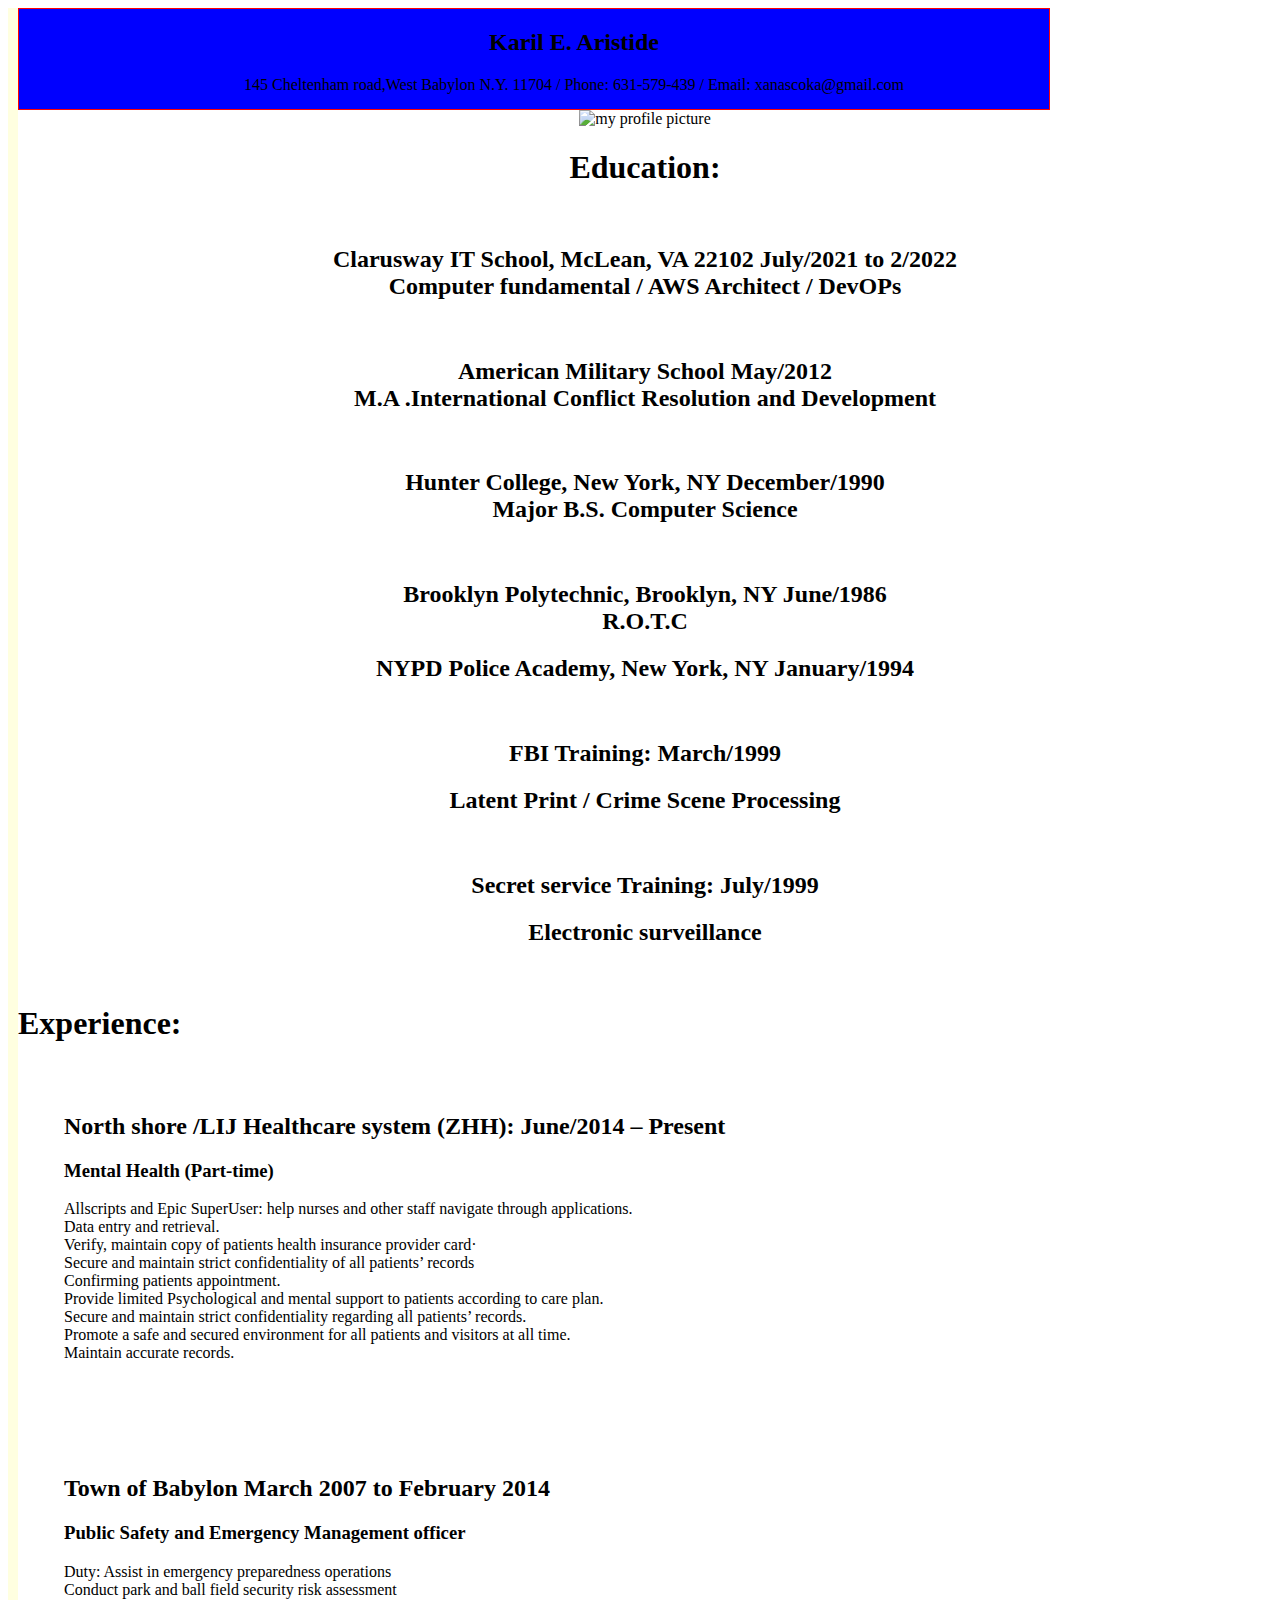
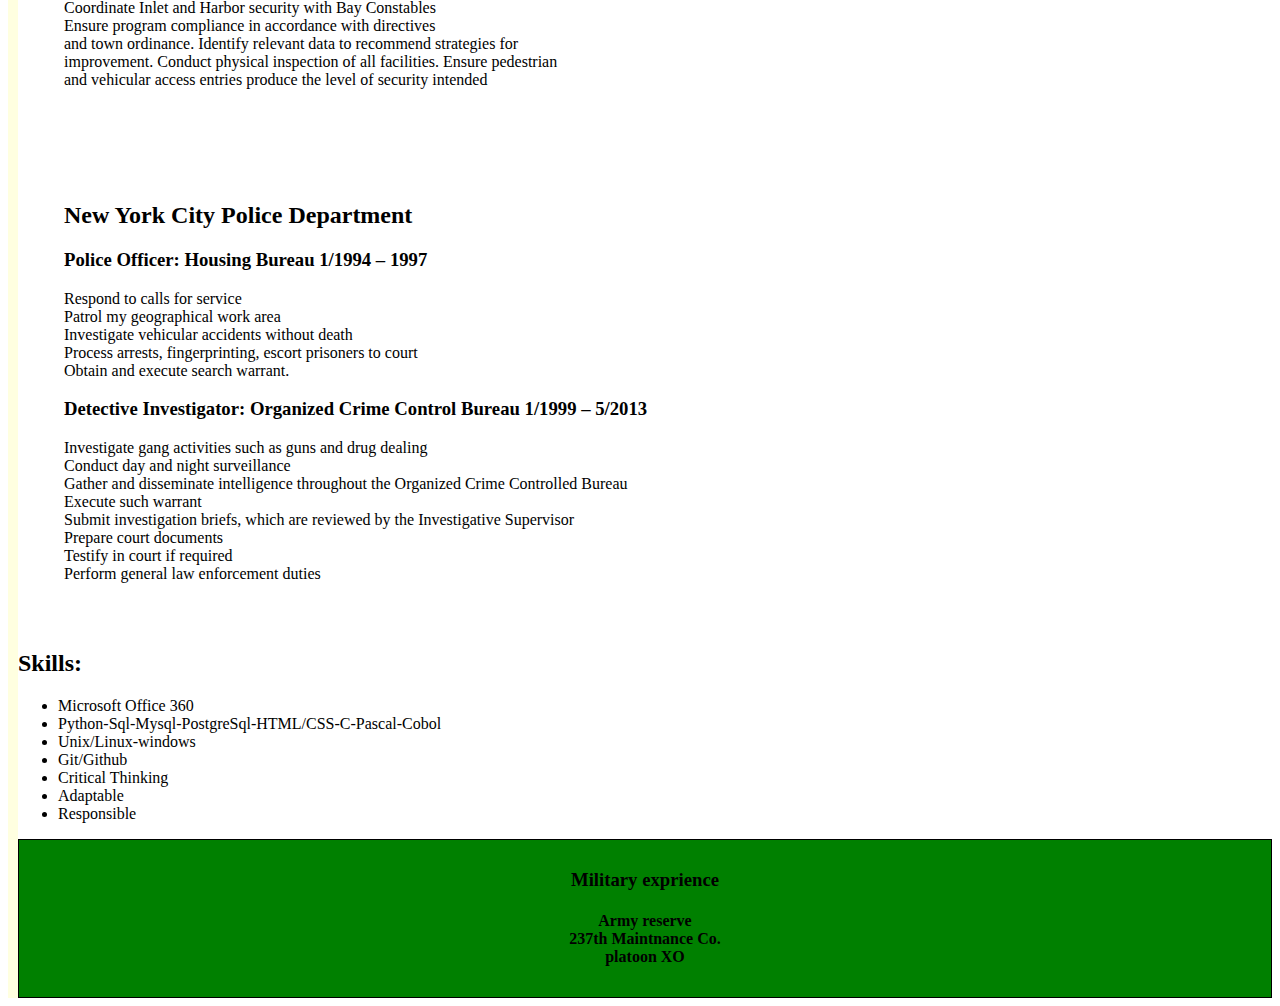
==== index.html @ 9d78b5fc "Create index.html" ====
<!DOCTYPE html>
<html lang="en">
<head>
    <meta charset="UTF-8">
    <meta http-equiv="X-UA-Compatible" content="IE=edge">
    <meta name="viewport" content="width=device-width, initial-scale=1.0">
    <title>Resume</title>
    <link rel="stylesheet" href="home.css">
   

</head> 
<div class="wholething">
<body>
     
        <div class="blue-div">
           <center>
        <p>
            <h2><strong> Karil E. Aristide </strong></h2>
           </p>            
          
        <p> 145 Cheltenham road,West Babylon N.Y. 11704 / Phone: 631-579-439 / Email: xanascoka@gmail.com
            
           </p>
           </center>
         </div>
        
        <div>
            
             <center>
               <img src= "https://sat02pap001files.storage.live.com/y4mcrQAKG6xfEY71TGpuC7DrMJFfHAwXpfPjMlqKuyVX_HpctZr15Sl46XX6UoSIVdSHGA32pkK3wnai_a-Uvsdk4_t7Dv-YPMEZ-F7Iq9hy1T2cYsWO-8tJCcLfq2USh7EW-usDrjwaEQdWzFU3F8Qap3120q34aA0hmOtjP4rK0PpgJCq4h6GNsDPUaTyzzU3?width=72&height=128&cropmode=none" alt="my profile picture">
                   
            <p><h1>Education: </h1><br>
                <h2>  Clarusway IT School, McLean, VA 22102                                 July/2021 to 2/2022 <br>                             
                      Computer fundamental / AWS Architect / DevOPs </h2> <br>                        
                          
                <h2>  American Military School                                              May/2012<br>
                      M.A .International Conflict Resolution and Development</h2><br>
                          
                <h2>  Hunter College, New York, NY                                           December/1990<br>
                      Major B.S. Computer Science</h2><br>
                
                <h2>  Brooklyn Polytechnic, Brooklyn, NY                                      June/1986<br>
                      R.O.T.C </h2>                                                                                                                                              
                    
                          
                <h2>  NYPD Police Academy, New York, NY                                         January/1994</h2><br>            
                <h2>  FBI Training:                                                           March/1999</h2>                                 
                <h2>  Latent Print / Crime Scene Processing</h2><br> 
          
                <h2>  Secret service Training:                                           July/1999</h2>
                <h2>  Electronic surveillance</h2><br> 
                
              </p>
               </center>
            </div>
               
            
            
            <h1><strong>Experience:</strong></h1>
        <div class="zhh">  
              <h2> North shore /LIJ Healthcare system (ZHH):                June/2014 – Present</h2>
               <h3> Mental Health  (Part-time)</h3>
            <p class="mhw">  
                     Allscripts and Epic SuperUser: help nurses and other staff navigate through applications.<br> 
                     Data entry and retrieval.<br>
               Verify, maintain copy of patients health insurance provider card·<br>	
               Secure and maintain strict confidentiality of all patients’ records<br>
               Confirming patients appointment.<br>
              	Provide limited Psychological and mental support to patients according to care plan.<br>	
               Secure and maintain strict confidentiality regarding all patients’ records.<br>
              	Promote a safe and secured environment for all patients and visitors at all time.<br>
              	Maintain accurate records.<br>
             </p>
            </div>
          
            <div class="tob">
              <h2> Town of Babylon                                                 March 2007 to February 2014 </h2>
               <h3>  Public Safety and Emergency Management officer </h3> 
            <p class="tb">
                 Duty: Assist in emergency preparedness  operations<br>  
        	     Conduct park and  ball field security risk assessment<br>
                 Coordinate Inlet and     
        	     Harbor security with  Bay Constables<br>     
        	     Ensure program compliance in accordance with directives<br>   
        	     and town ordinance. Identify relevant data to recommend strategies for <br>            
        	     improvement. Conduct physical inspection of all facilities. Ensure pedestrian <br>
        	     and vehicular access entries produce the level of security intended
              </p>
             </div>
                     
            <div class="nypd">
                <h2>  New York City Police Department</h2> 
                <h3>  Police Officer: Housing Bureau                                                       1/1994 – 1997</h3>
               
               
                 Respond to calls for service<br>
                 Patrol my geographical work area<br>
                 Investigate vehicular accidents without death<br>
                 Process arrests, fingerprinting, escort prisoners to court<br>
                 Obtain and execute search warrant.
                
                <h3> Detective Investigator: Organized Crime Control Bureau        1/1999 – 5/2013</h3>

               <p class="Detective">
                Investigate gang activities such as guns and drug dealing<br>
                  Conduct day and night surveillance<br>
                  Gather and disseminate intelligence throughout the Organized Crime Controlled Bureau<br>
                  Execute such warrant<br>
                  Submit  investigation briefs, which are reviewed by the Investigative Supervisor<br>
                  Prepare court documents<br>
                  Testify in court if required<br> 
                  Perform general law enforcement duties
                  </p>
               </div> 
            
            <div>
                <p>
                <h2> Skills:</h2>
                <ul>
                   <li> Microsoft Office 360</li>
                   <li>Python-Sql-Mysql-PostgreSql-HTML/CSS-C-Pascal-Cobol</li>
                   <li>Unix/Linux-windows</li>
                   <li>Git/Github</li>
                   <li>Critical Thinking</li>
                   <li> Adaptable</li>
                   <li> Responsible</li> 
                    </ul>	 
                   </p>
               </div>   


       <div class="lastAnchor"> 
    
        <h3> <center><strong> Military exprience</strong></center></h3>
        <h4> <center>Army reserve</center>
        <center>237th Maintnance Co.</center>
        <center>platoon XO</center></h4>
         </div>
    
      </div>
       </div>
                





</body>
</html
---- home.css ----
.wholething{
    border-left: 10px solid lightyellow;
    
    
}
.blue-div {
    width:950px;
    height:100px;
    background-color: blue;
    padding-left: 80px;
    border: 1px solid red;
    
}

.zhh {
    border: 1px solid white; padding: 25px;
    margin: 25px 10px 25px 20px;
    border-radius: 10px;
}   

.tob {
    border: 1px solid white; padding: 25px;
    margin: 25px 10px 25px 20px;
    box-sizing: border-box;
    border-radius: 10px;
}

.nypd {
    border: 1px solid white; padding: 25px;
    margin: 25px 10px 25px 20px;
    border-radius: 10px;
}

.lastAnchor{
width: 1100;
background-color: green;
padding: 10px;
border: 1px solid black;
box-sizing: border-box;
 
}
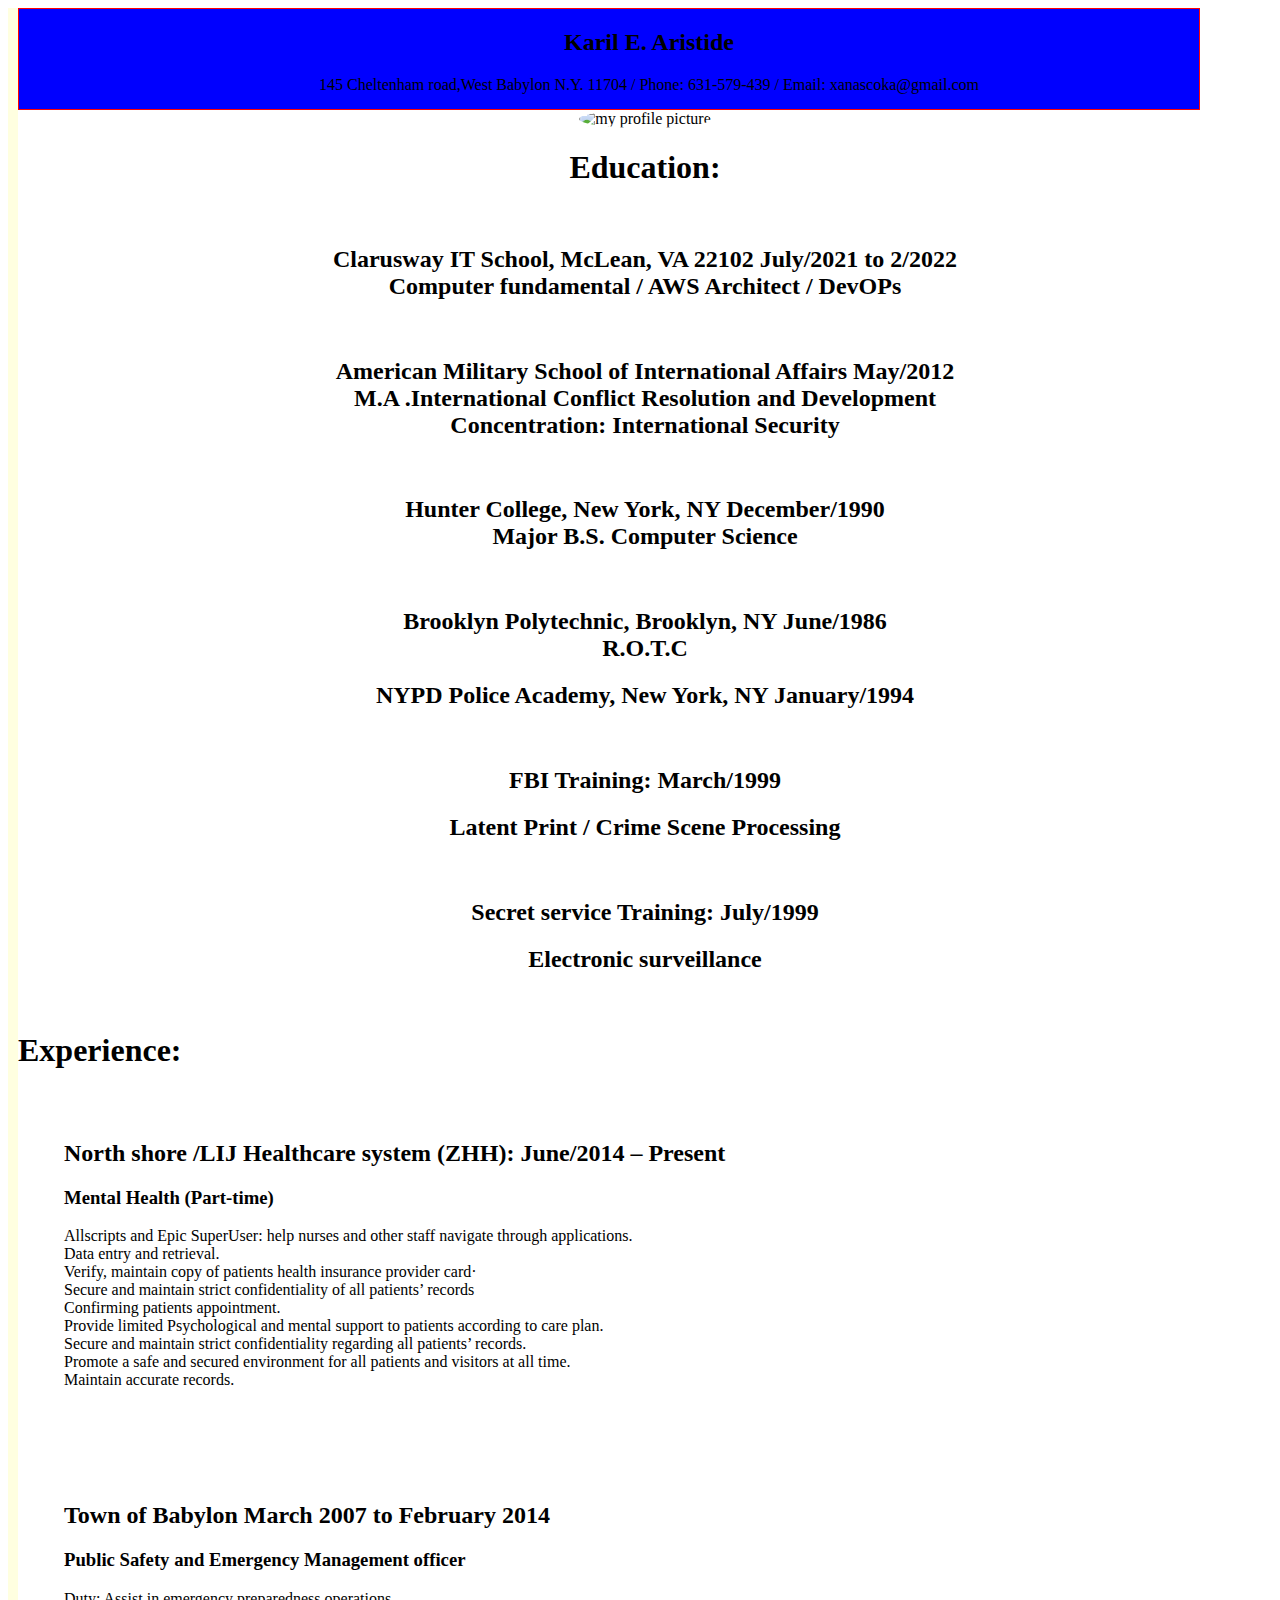
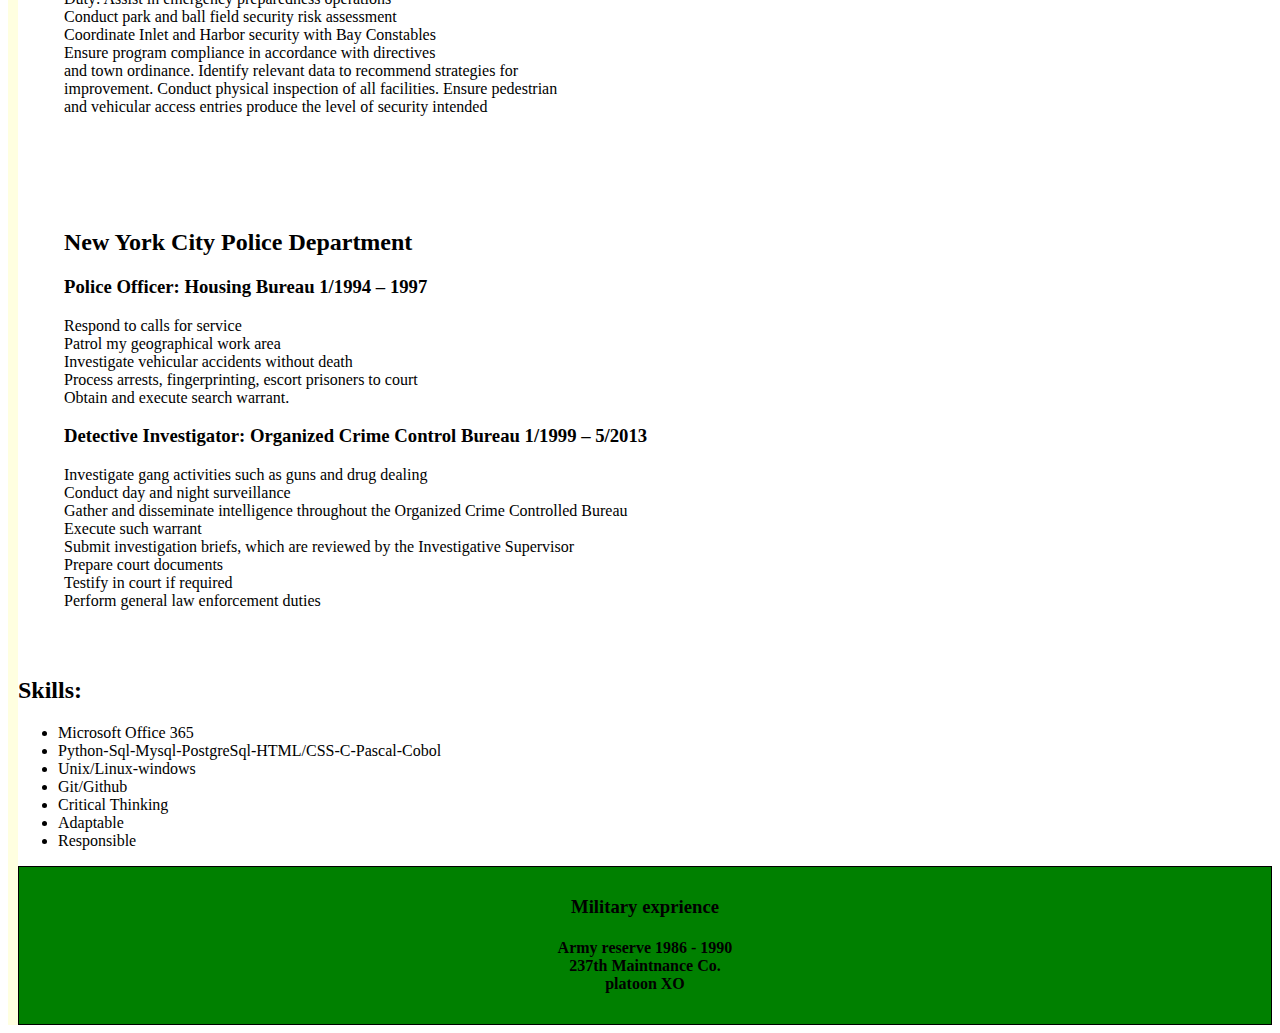
==== commit 7fddc1d3: "changes" ====
--- a/index.html
+++ b/index.html
@@ -12,7 +12,7 @@
 <div class="wholething">
 <body>
      
-        <div class="blue-div">
+        <div class="blue-div"> 
            <center>
         <p>
             <h2><strong> Karil E. Aristide </strong></h2>
@@ -27,16 +27,18 @@
         <div>
             
              <center>
-               <img src= "https://sat02pap001files.storage.live.com/y4mcrQAKG6xfEY71TGpuC7DrMJFfHAwXpfPjMlqKuyVX_HpctZr15Sl46XX6UoSIVdSHGA32pkK3wnai_a-Uvsdk4_t7Dv-YPMEZ-F7Iq9hy1T2cYsWO-8tJCcLfq2USh7EW-usDrjwaEQdWzFU3F8Qap3120q34aA0hmOtjP4rK0PpgJCq4h6GNsDPUaTyzzU3?width=72&height=128&cropmode=none" alt="my profile picture">
+               <img class="mypicture" src= "https://sat02pap001files.storage.live.com/y4mcrQAKG6xfEY71TGpuC7DrMJFfHAwXpfPjMlqKuyVX_HpctZr15Sl46XX6UoSIVdSHGA32pkK3wnai_a-Uvsdk4_t7Dv-YPMEZ-F7Iq9hy1T2cYsWO-8tJCcLfq2USh7EW-usDrjwaEQdWzFU3F8Qap3120q34aA0hmOtjP4rK0PpgJCq4h6GNsDPUaTyzzU3?width=72&height=128&cropmode=none" alt="my profile picture">
                    
             <p><h1>Education: </h1><br>
                 <h2>  Clarusway IT School, McLean, VA 22102                                 July/2021 to 2/2022 <br>                             
                       Computer fundamental / AWS Architect / DevOPs </h2> <br>                        
                           
-                <h2>  American Military School                                              May/2012<br>
-                      M.A .International Conflict Resolution and Development</h2><br>
-                          
-                <h2>  Hunter College, New York, NY                                           December/1990<br>
+                <h2>  American Military School of International Affairs                                              May/2012<br>
+                      M.A .International Conflict Resolution and Development<br>
+	              
+		      Concentration: International Security</h2><br>    
+                <h2>  
+			Hunter College, New York, NY                                           December/1990<br>
                       Major B.S. Computer Science</h2><br>
                 
                 <h2>  Brooklyn Polytechnic, Brooklyn, NY                                      June/1986<br>
@@ -117,7 +119,7 @@
                 <p>
                 <h2> Skills:</h2>
                 <ul>
-                   <li> Microsoft Office 360</li>
+                   <li> Microsoft Office 365</li>
                    <li>Python-Sql-Mysql-PostgreSql-HTML/CSS-C-Pascal-Cobol</li>
                    <li>Unix/Linux-windows</li>
                    <li>Git/Github</li>
@@ -132,7 +134,7 @@
        <div class="lastAnchor"> 
     
         <h3> <center><strong> Military exprience</strong></center></h3>
-        <h4> <center>Army reserve</center>
+        <h4> <center>Army reserve 1986 - 1990</center>
         <center>237th Maintnance Co.</center>
         <center>platoon XO</center></h4>
          </div>
--- a/home.css
+++ b/home.css
@@ -4,13 +4,23 @@
     
 }
 .blue-div {
-    width:950px;
+    width:1100px;
     height:100px;
     background-color: blue;
     padding-left: 80px;
     border: 1px solid red;
     
 }
+
+.mypicture {
+    width: 100px;
+    height: 100px;
+    border-radius: 50%;
+    }
+
+.edsect {
+    text-align: center;
+    }
 
 .zhh {
     border: 1px solid white; padding: 25px;
@@ -32,7 +42,7 @@
 }
 
 .lastAnchor{
-width: 1100;
+width: 1200;
 background-color: green;
 padding: 10px;
 border: 1px solid black;
